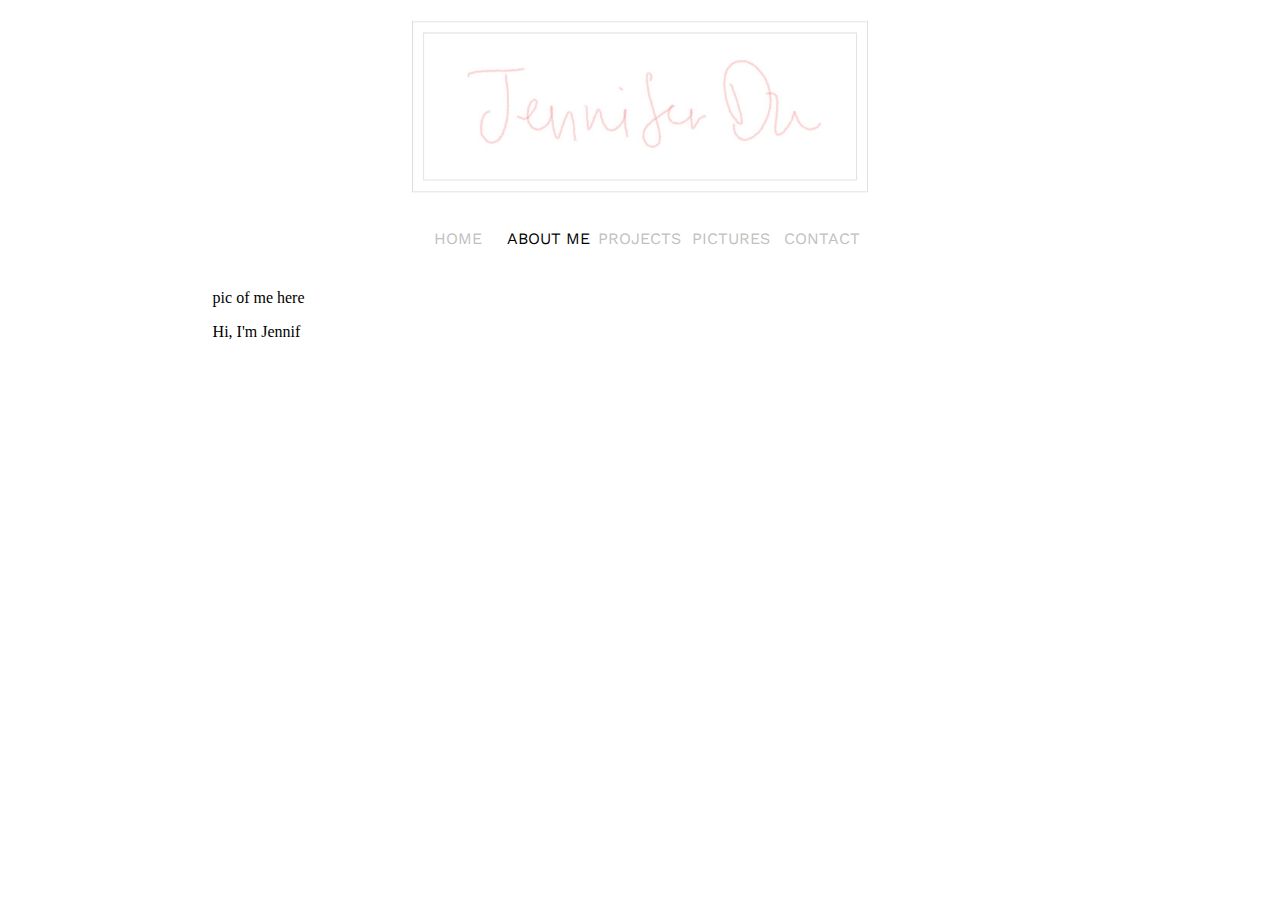
==== about.html @ 37f969fa "adding to github lel" ====
<!DOCTYPE html>
<html>
	<head>
		<title>Jennifer Du</title>
		<link rel="stylesheet" type="text/css" href="theme.css">
		<link href="https://fonts.googleapis.com/css?family=Work+Sans" rel="stylesheet">
	</head>

	<body>
		<div id="header">
			<img src="name_logo.jpg">

			<div class="spacer"></div>

			<div id="navbar">
				<span><a href="index.html">
					HOME</a></span>
				<span style="color:black"><a href="about.html">
					ABOUT ME</a></span>
				<span><a href="projects.html">
					PROJECTS</a></span>
				<span><a href="pictures.html">
					PICTURES</a></span>
				<span><a href="contact.html">
					CONTACT</a></span>
			</div>
		</div>
		
		<div class="spacer"></div>
			
		<div id="content-pane">
			<div id="content">
				<p> pic of me here </p>
				<p> Hi, I'm Jennif  </p>
			</div>
			
		</div>
	</body>
</html>
---- theme.css ----
* {
	/*border:dashed;*/
}

#header {
	width: 100%;
}

#header img {
	width: 36%;
	height: auto;
	margin-left: 32%;
}

.spacer {
	height:25px;
}

#navbar {
	display: table;
	table-layout: fixed;
	width: 36%;
	margin-left: 32%;
}

#navbar > span {
	color: rgb(192,192,192);
	display:table-cell;
	width: 19%;
	text-align: center;
	font-family: 'Work Sans', sans-serif;
	font-size: medium;
}

#content-pane {
	width: 70%;
	margin-left: 15%;
}

#content-pane #content {
	vertical-align: center;
	margin-left: 15px;
	margin-right: 15px;
}

#content-pane #content p {
	text-align: left;
}

a {
	text-decoration: none;
	color:inherit;
}


.projectitem {
	width: 50%;
	margin-left: 25%;
	margin-right: 25%;

}

.projectitem img {
	width: 80%;
	height: 80%;
	margin-left: 10%;
	margin-right: 10%;
	margin-bottom: 10%;
	margin-top: 10%;
	
}

#quire_pic {
	position:relative;
	width: 100%;
	height: 100%;
	top:0;
	left:0;
	z-index: 1;
}

#special {
	width: 70%;
	margin-left: 15%;
	margin-right: 15%;
	margin-top: 50px;
	margin-bottom: 50px;
}
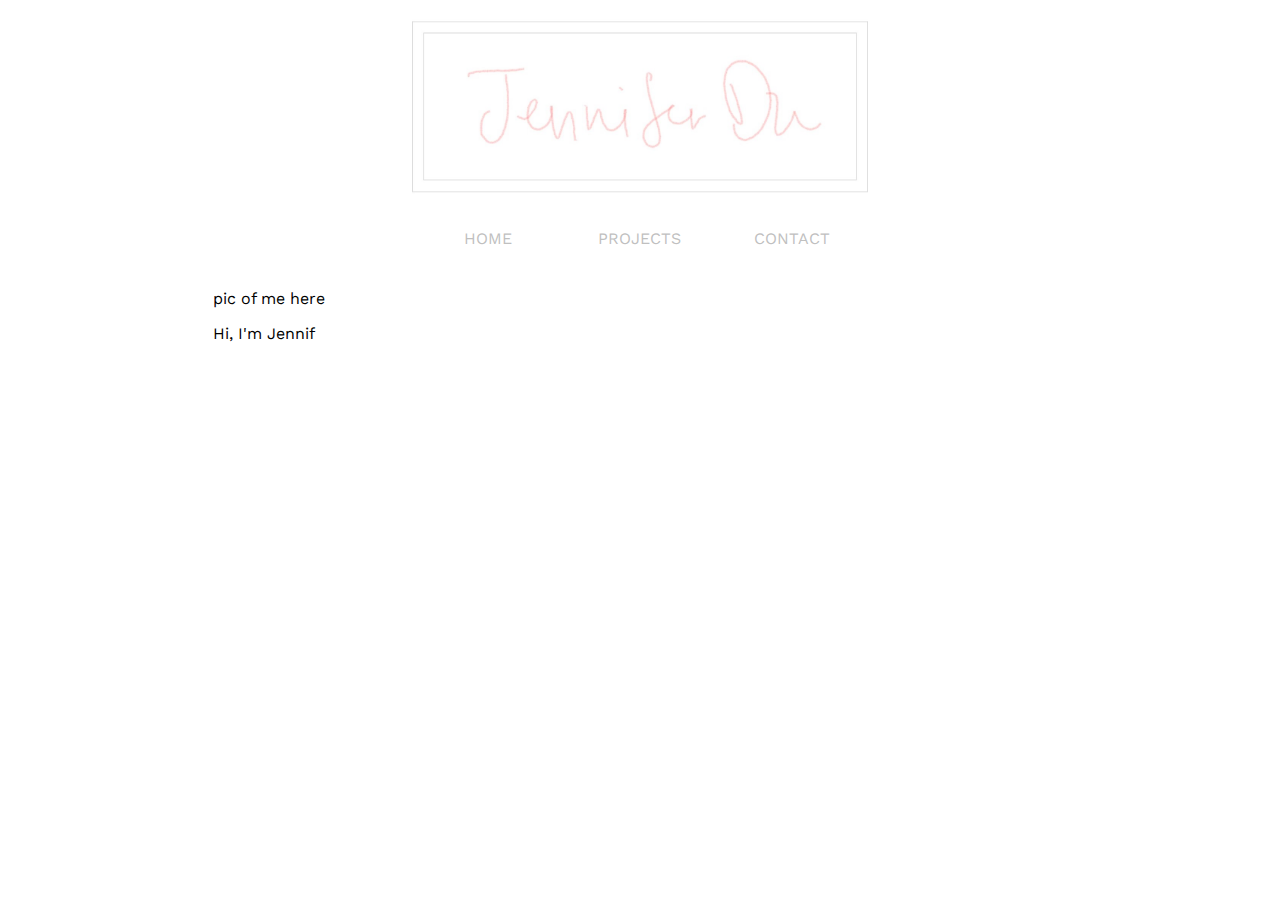
==== commit fe42023b: "Added information" ====
--- a/about.html
+++ b/about.html
@@ -15,12 +15,9 @@
 			<div id="navbar">
 				<span><a href="index.html">
 					HOME</a></span>
-				<span style="color:black"><a href="about.html">
-					ABOUT ME</a></span>
+			
 				<span><a href="projects.html">
 					PROJECTS</a></span>
-				<span><a href="pictures.html">
-					PICTURES</a></span>
 				<span><a href="contact.html">
 					CONTACT</a></span>
 			</div>
--- a/theme.css
+++ b/theme.css
@@ -35,6 +35,7 @@
 #content-pane {
 	width: 70%;
 	margin-left: 15%;
+	font-family: 'Work Sans', sans-serif;
 }
 
 #content-pane #content {
